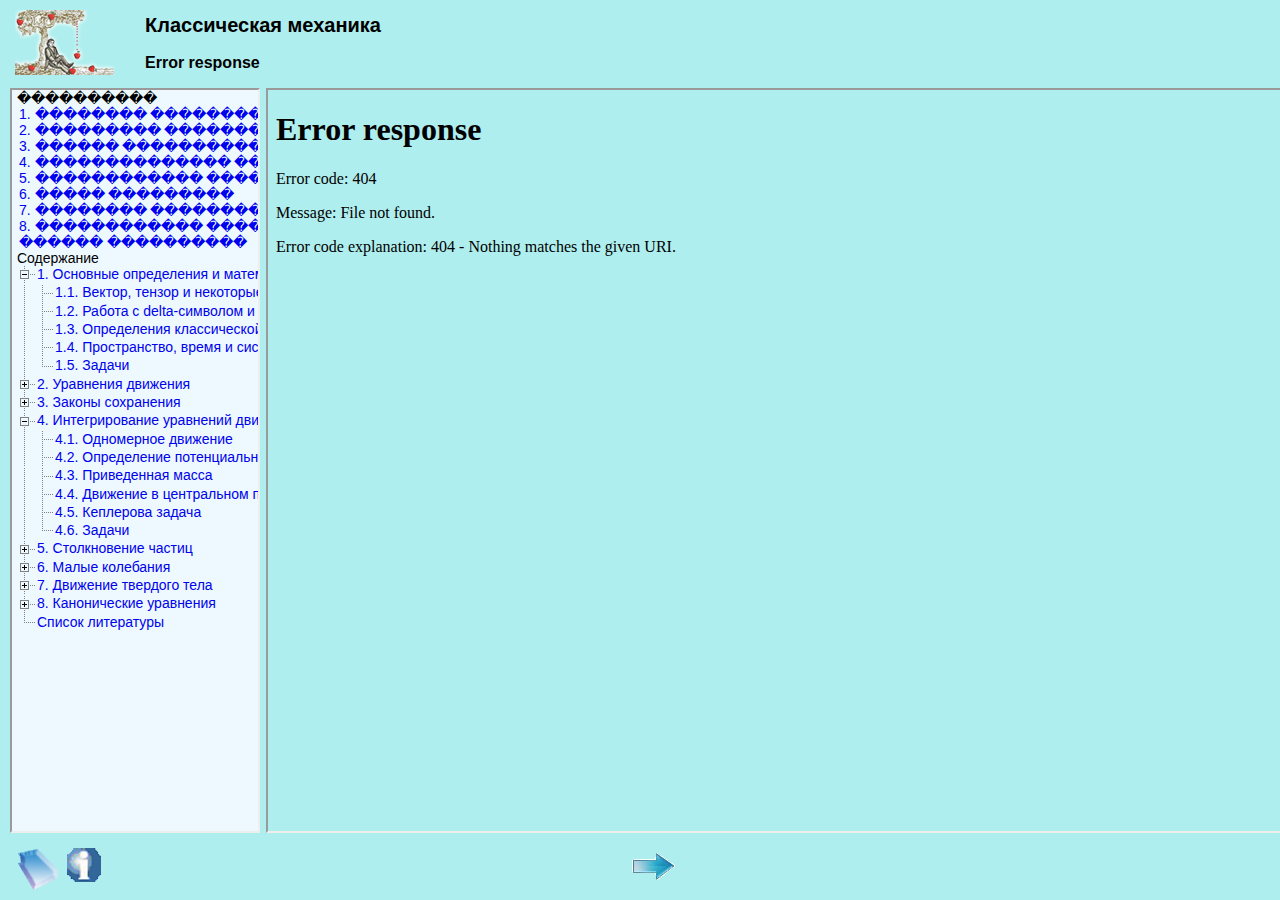
==== src/index.html @ 24fbbab1 "Slomal 2" ====
<html><head>
	<title>������������ ��������</title>
	<meta http-equiv="content-type" content="text/html; charset=windows-1251">
	<link href="%D0%9A%D0%BB%D0%B0%D1%81%D1%81%D0%B8%D1%87%D0%B5%D1%81%D0%BA%D0%B0%D1%8F%20%D0%BC%D0%B5%D1%85%D0%B0%D0%BD%D0%B8%D0%BA%D0%B0_files/main.css" rel="stylesheet" type="text/css">
	<script language="JavaScript" src="%D0%9A%D0%BB%D0%B0%D1%81%D1%81%D0%B8%D1%87%D0%B5%D1%81%D0%BA%D0%B0%D1%8F%20%D0%BC%D0%B5%D1%85%D0%B0%D0%BD%D0%B8%D0%BA%D0%B0_files/sod1.js"></script>
</head>
<body>

<table class="main">
	<tbody><tr>
		<td colspan="2">

                        <table width="100%" height="20" cellspacing="0" cellpadding="0" border="0">
                        	<tbody><tr>
                             		<td rowspan="2" width="120" height="65"><a href="https://ido.tsu.ru/tsu_res/res37/index.html"><img src="%D0%9A%D0%BB%D0%B0%D1%81%D1%81%D0%B8%D1%87%D0%B5%D1%81%D0%BA%D0%B0%D1%8F%20%D0%BC%D0%B5%D1%85%D0%B0%D0%BD%D0%B8%D0%BA%D0%B0_files/n5.png" style="border:none;"></a></td>
                        		<td height="100%"><span class="zag1">������������ ��������</span>
                        	</td></tr>
                        	<tr>
                        	    <td><span class="zag2" id="subtitle"></span><br></td>
                        	</tr>
                        </tbody></table>
		</td>
	</tr>
	<tr>
		<td class="h100 menutd">
			<iframe id="menu" name="menu" src="%D0%9A%D0%BB%D0%B0%D1%81%D1%81%D0%B8%D1%87%D0%B5%D1%81%D0%BA%D0%B0%D1%8F%20%D0%BC%D0%B5%D1%85%D0%B0%D0%BD%D0%B8%D0%BA%D0%B0_files/menu.htm"></iframe>
		</td>
		<td class="h100 maintd">
			<iframe id="mainwindow" name="mainwindow" src="" onload="document.getElementById('subtitle').innerHTML=window.frames['mainwindow'].document.title;buttons();"></iframe>

		</td>
	</tr>
	<tr>
		<td colspan="2">

<script language="JavaScript" "="">
window.frames["mainwindow"].location="text/"+p[0];
function l() {
  loc=window.frames["mainwindow"].location;
  loc=loc.toString();
  loc=loc.substr(loc.lastIndexOf('/')+1,100);
  loc=loc.substring(0,loc.lastIndexOf('.html')+5);
  return loc;
}
function g(w) {
  cur=p2[l()];
  if ((w=="back")&&(cur>0))
    window.frames["mainwindow"].location="text/"+p[cur-1];
  if ((w=="forward")&&(cur<p.length-1))
    window.frames["mainwindow"].location="text/"+p[cur+1];
  buttons();
}
function buttons() {
  cur=p2[l()];
  if (cur>0) {
    document.getElementById("leftbut2").style.display="none";
    document.getElementById("leftbut").style.display="inline";
  } else {
    document.getElementById("leftbut").style.display="none";
    document.getElementById("leftbut2").style.display="inline";
  }
  if (cur<p.length-1) {
    document.getElementById("rightbut2").style.display="none";
    document.getElementById("rightbut").style.display="inline";
  } else {
    document.getElementById("rightbut").style.display="none";
    document.getElementById("rightbut2").style.display="inline";
  }
}
</script>

			<table width="100%" cellspacing="2" cellpadding="0" border="0">
				<tbody><tr>
					<td width="30%" align="left">
<a href="https://ido.tsu.ru/tsu_res/res37/text/sod.html" target="mainwindow" alt="����������"><img alt="����������" src="%D0%9A%D0%BB%D0%B0%D1%81%D1%81%D0%B8%D1%87%D0%B5%D1%81%D0%BA%D0%B0%D1%8F%20%D0%BC%D0%B5%D1%85%D0%B0%D0%BD%D0%B8%D0%BA%D0%B0_files/nsod.png" name="b3" onmouseover="b3.src='img/nsod.png'" onmouseout="b3.src='img/nsod.png'" border="0" align="top"></a>
<a href="https://ido.tsu.ru/tsu_res/res37/text/info.html" target="mainwindow" alt="�"><img alt="�" src="%D0%9A%D0%BB%D0%B0%D1%81%D1%81%D0%B8%D1%87%D0%B5%D1%81%D0%BA%D0%B0%D1%8F%20%D0%BC%D0%B5%D1%85%D0%B0%D0%BD%D0%B8%D0%BA%D0%B0_files/info.png" name="b3" onmouseover="b3.src='img/info_1.png'" onmouseout="b3.src='img/info.png'" border="0" align="top"></a>&nbsp;
					</td>

					<td width="40%" align="center">
<div id="leftbut" style="display: none;"><a href="javascript:g('back')" alt="����������"><img alt="����������" src="%D0%9A%D0%BB%D0%B0%D1%81%D1%81%D0%B8%D1%87%D0%B5%D1%81%D0%BA%D0%B0%D1%8F%20%D0%BC%D0%B5%D1%85%D0%B0%D0%BD%D0%B8%D0%BA%D0%B0_files/nback.gif" name="b1" onmouseover="b1.src='img/nback.gif'" onmouseout="b1.src='img/nback.gif'" border="0"></a></div>
<div id="leftbut2" style="display: inline;"></div>&nbsp;
						&nbsp;
<div id="rightbut" style="display: inline;"><a href="javascript:g('forward')" alt="���������"><img alt="���������" src="%D0%9A%D0%BB%D0%B0%D1%81%D1%81%D0%B8%D1%87%D0%B5%D1%81%D0%BA%D0%B0%D1%8F%20%D0%BC%D0%B5%D1%85%D0%B0%D0%BD%D0%B8%D0%BA%D0%B0_files/nforvard.gif" name="b2" onmouseover="b2.src='img/nforvard.gif'" onmouseout="b2.src='img/nforvard.gif'" border="0"></a></div>
<div id="rightbut2" style="display: none;"></div>
	
					</td>
        				<td width="30%" align="right">
					</td>

    				</tr>
			</tbody></table>

		</td>
	</tr>
</tbody></table>


<script language="JavaScript">

// ���������� ����� node � dtree �� ����� �����
window.frames["mainwindow"].location="text/"+p[0];
function file2node(filename) {
//alert("file2node");
  found=false;
  if (p2[filename]) {
    d=window.frames["menu"].d;
    // ������������� � �����, �.�. ����� ����� ����� ����� �� �������� ����� ��� � ���������
    // � ������ ������� ��� ���� ����� ������
    //for (i=0;i<d.aNodes.length;i++) {
    for (i=d.aNodes.length-1;i>=0;i--) {
      if (d.aNodes[i].url==("text/"+get))
        return d.aNodes[i].id;
    }
  }
  return found;
}
//
function urlopen() {
//alert("urlopen");
  get = new String(window.location);
  x = get.indexOf('?');
  if (x!=-1) {
    len = get.length;
    get = get.substr(x+1,len-x);
    // �������� ��������� get-���������
    get=get.replace("%26","&");
    if (get.indexOf('&')>0) {
      get=get.substr(0,get.indexOf('&'));
    }
    //
    node=file2node(get);
    if (node) {
      // ������ ���������
      window.frames["mainwindow"].location="text/"+get;
      // ��������� ������ �� ����� ����
      d.closeAll();
      pid=d.aNodes[node].pid;
      while (pid>0) {
        if (d.aNodes[pid]._io!=true)
          d.o(pid);
        pid=d.aNodes[pid].pid;
      }
    }
  }
}
</script>



 </body></html>
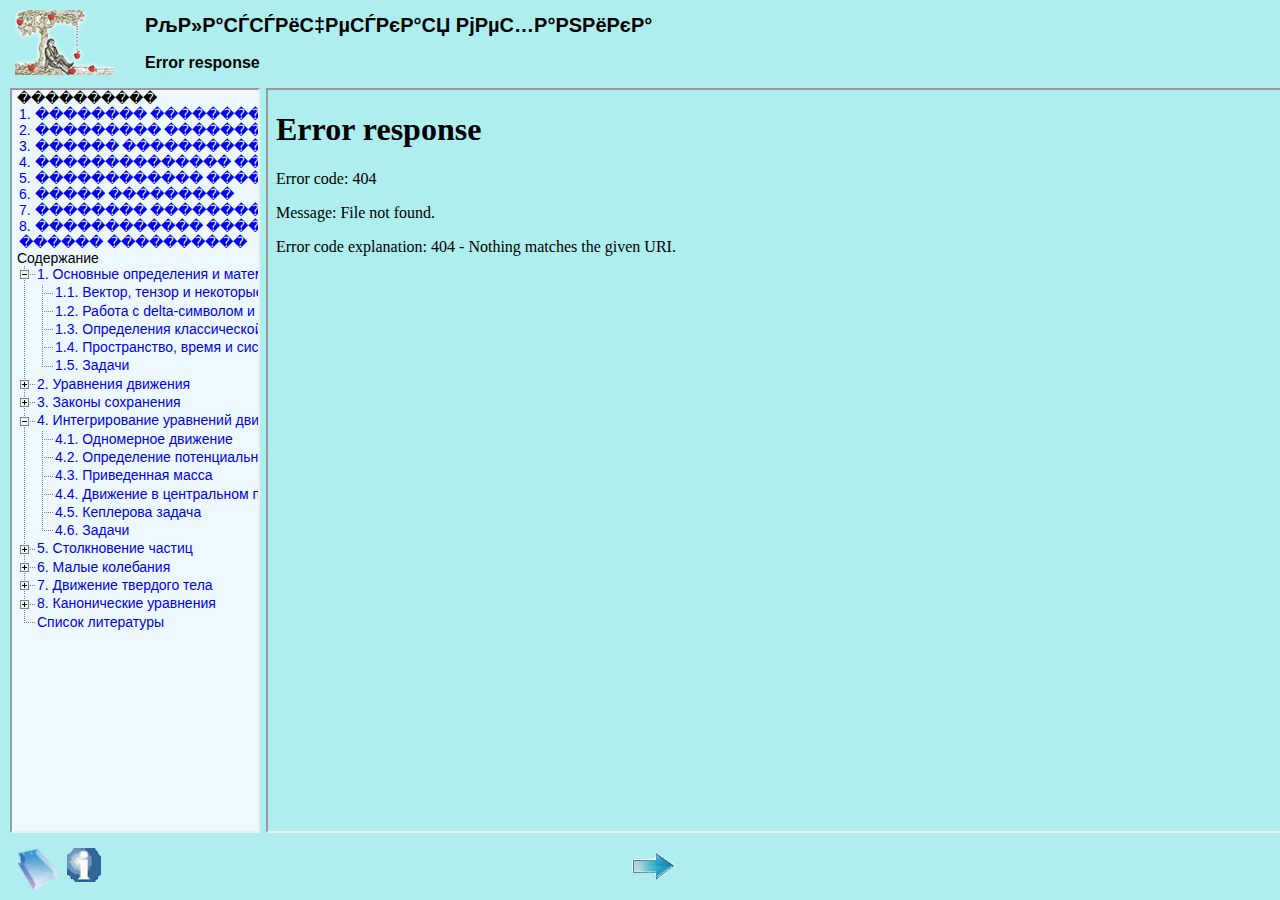
==== commit 2ec75fd3: "Update index.html" ====
--- a/src/index.html
+++ b/src/index.html
@@ -1,5 +1,5 @@
 <html><head>
-	<title>������������ ��������</title>
+	<title>Классическая механика</title>
 	<meta http-equiv="content-type" content="text/html; charset=windows-1251">
 	<link href="%D0%9A%D0%BB%D0%B0%D1%81%D1%81%D0%B8%D1%87%D0%B5%D1%81%D0%BA%D0%B0%D1%8F%20%D0%BC%D0%B5%D1%85%D0%B0%D0%BD%D0%B8%D0%BA%D0%B0_files/main.css" rel="stylesheet" type="text/css">
 	<script language="JavaScript" src="%D0%9A%D0%BB%D0%B0%D1%81%D1%81%D0%B8%D1%87%D0%B5%D1%81%D0%BA%D0%B0%D1%8F%20%D0%BC%D0%B5%D1%85%D0%B0%D0%BD%D0%B8%D0%BA%D0%B0_files/sod1.js"></script>
@@ -13,7 +13,7 @@
                         <table width="100%" height="20" cellspacing="0" cellpadding="0" border="0">
                         	<tbody><tr>
                              		<td rowspan="2" width="120" height="65"><a href="https://ido.tsu.ru/tsu_res/res37/index.html"><img src="%D0%9A%D0%BB%D0%B0%D1%81%D1%81%D0%B8%D1%87%D0%B5%D1%81%D0%BA%D0%B0%D1%8F%20%D0%BC%D0%B5%D1%85%D0%B0%D0%BD%D0%B8%D0%BA%D0%B0_files/n5.png" style="border:none;"></a></td>
-                        		<td height="100%"><span class="zag1">������������ ��������</span>
+                        		<td height="100%"><span class="zag1">Классическая механика</span>
                         	</td></tr>
                         	<tr>
                         	    <td><span class="zag2" id="subtitle"></span><br></td>
@@ -72,15 +72,15 @@
 			<table width="100%" cellspacing="2" cellpadding="0" border="0">
 				<tbody><tr>
 					<td width="30%" align="left">
-<a href="https://ido.tsu.ru/tsu_res/res37/text/sod.html" target="mainwindow" alt="����������"><img alt="����������" src="%D0%9A%D0%BB%D0%B0%D1%81%D1%81%D0%B8%D1%87%D0%B5%D1%81%D0%BA%D0%B0%D1%8F%20%D0%BC%D0%B5%D1%85%D0%B0%D0%BD%D0%B8%D0%BA%D0%B0_files/nsod.png" name="b3" onmouseover="b3.src='img/nsod.png'" onmouseout="b3.src='img/nsod.png'" border="0" align="top"></a>
-<a href="https://ido.tsu.ru/tsu_res/res37/text/info.html" target="mainwindow" alt="�"><img alt="�" src="%D0%9A%D0%BB%D0%B0%D1%81%D1%81%D0%B8%D1%87%D0%B5%D1%81%D0%BA%D0%B0%D1%8F%20%D0%BC%D0%B5%D1%85%D0%B0%D0%BD%D0%B8%D0%BA%D0%B0_files/info.png" name="b3" onmouseover="b3.src='img/info_1.png'" onmouseout="b3.src='img/info.png'" border="0" align="top"></a>&nbsp;
+<a href="https://ido.tsu.ru/tsu_res/res37/text/sod.html" target="mainwindow" alt="Содержание"><img alt="Содержание" src="%D0%9A%D0%BB%D0%B0%D1%81%D1%81%D0%B8%D1%87%D0%B5%D1%81%D0%BA%D0%B0%D1%8F%20%D0%BC%D0%B5%D1%85%D0%B0%D0%BD%D0%B8%D0%BA%D0%B0_files/nsod.png" name="b3" onmouseover="b3.src='img/nsod.png'" onmouseout="b3.src='img/nsod.png'" border="0" align="top"></a>
+<a href="https://ido.tsu.ru/tsu_res/res37/text/info.html" target="mainwindow" alt="‘"><img alt="‘" src="%D0%9A%D0%BB%D0%B0%D1%81%D1%81%D0%B8%D1%87%D0%B5%D1%81%D0%BA%D0%B0%D1%8F%20%D0%BC%D0%B5%D1%85%D0%B0%D0%BD%D0%B8%D0%BA%D0%B0_files/info.png" name="b3" onmouseover="b3.src='img/info_1.png'" onmouseout="b3.src='img/info.png'" border="0" align="top"></a>&nbsp;
 					</td>
 
 					<td width="40%" align="center">
-<div id="leftbut" style="display: none;"><a href="javascript:g('back')" alt="����������"><img alt="����������" src="%D0%9A%D0%BB%D0%B0%D1%81%D1%81%D0%B8%D1%87%D0%B5%D1%81%D0%BA%D0%B0%D1%8F%20%D0%BC%D0%B5%D1%85%D0%B0%D0%BD%D0%B8%D0%BA%D0%B0_files/nback.gif" name="b1" onmouseover="b1.src='img/nback.gif'" onmouseout="b1.src='img/nback.gif'" border="0"></a></div>
+<div id="leftbut" style="display: none;"><a href="javascript:g('back')" alt="Предыдущая"><img alt="Предыдущая" src="%D0%9A%D0%BB%D0%B0%D1%81%D1%81%D0%B8%D1%87%D0%B5%D1%81%D0%BA%D0%B0%D1%8F%20%D0%BC%D0%B5%D1%85%D0%B0%D0%BD%D0%B8%D0%BA%D0%B0_files/nback.gif" name="b1" onmouseover="b1.src='img/nback.gif'" onmouseout="b1.src='img/nback.gif'" border="0"></a></div>
 <div id="leftbut2" style="display: inline;"></div>&nbsp;
 						&nbsp;
-<div id="rightbut" style="display: inline;"><a href="javascript:g('forward')" alt="���������"><img alt="���������" src="%D0%9A%D0%BB%D0%B0%D1%81%D1%81%D0%B8%D1%87%D0%B5%D1%81%D0%BA%D0%B0%D1%8F%20%D0%BC%D0%B5%D1%85%D0%B0%D0%BD%D0%B8%D0%BA%D0%B0_files/nforvard.gif" name="b2" onmouseover="b2.src='img/nforvard.gif'" onmouseout="b2.src='img/nforvard.gif'" border="0"></a></div>
+<div id="rightbut" style="display: inline;"><a href="javascript:g('forward')" alt="Следующая"><img alt="Следующая" src="%D0%9A%D0%BB%D0%B0%D1%81%D1%81%D0%B8%D1%87%D0%B5%D1%81%D0%BA%D0%B0%D1%8F%20%D0%BC%D0%B5%D1%85%D0%B0%D0%BD%D0%B8%D0%BA%D0%B0_files/nforvard.gif" name="b2" onmouseover="b2.src='img/nforvard.gif'" onmouseout="b2.src='img/nforvard.gif'" border="0"></a></div>
 <div id="rightbut2" style="display: none;"></div>
 	
 					</td>
@@ -97,15 +97,15 @@
 
 <script language="JavaScript">
 
-// ���������� ����� node � dtree �� ����� �����
+// Определяет номер node в dtree по имени файла
 window.frames["mainwindow"].location="text/"+p[0];
 function file2node(filename) {
 //alert("file2node");
   found=false;
   if (p2[filename]) {
     d=window.frames["menu"].d;
-    // ������������� � �����, �.�. ����� ����� ����� ����� �� �������� ����� ��� � ���������
-    // � ������ ������� ��� ���� ����� ������
+    // Просматриваем с конца, т.к. глава может иметь такое же название файла как и подраздел
+    // В дереве открыть при этом нужно раздел
     //for (i=0;i<d.aNodes.length;i++) {
     for (i=d.aNodes.length-1;i>=0;i--) {
       if (d.aNodes[i].url==("text/"+get))
@@ -122,7 +122,7 @@
   if (x!=-1) {
     len = get.length;
     get = get.substr(x+1,len-x);
-    // �������� ��������� get-���������
+    // Отрезаем остальные get-параметры
     get=get.replace("%26","&");
     if (get.indexOf('&')>0) {
       get=get.substr(0,get.indexOf('&'));
@@ -130,9 +130,9 @@
     //
     node=file2node(get);
     if (node) {
-      // ������ ���������
+      // Грузим страничку
       window.frames["mainwindow"].location="text/"+get;
-      // ��������� ������ �� ����� ����
+      // Открываем дерево до этого узла
       d.closeAll();
       pid=d.aNodes[node].pid;
       while (pid>0) {
